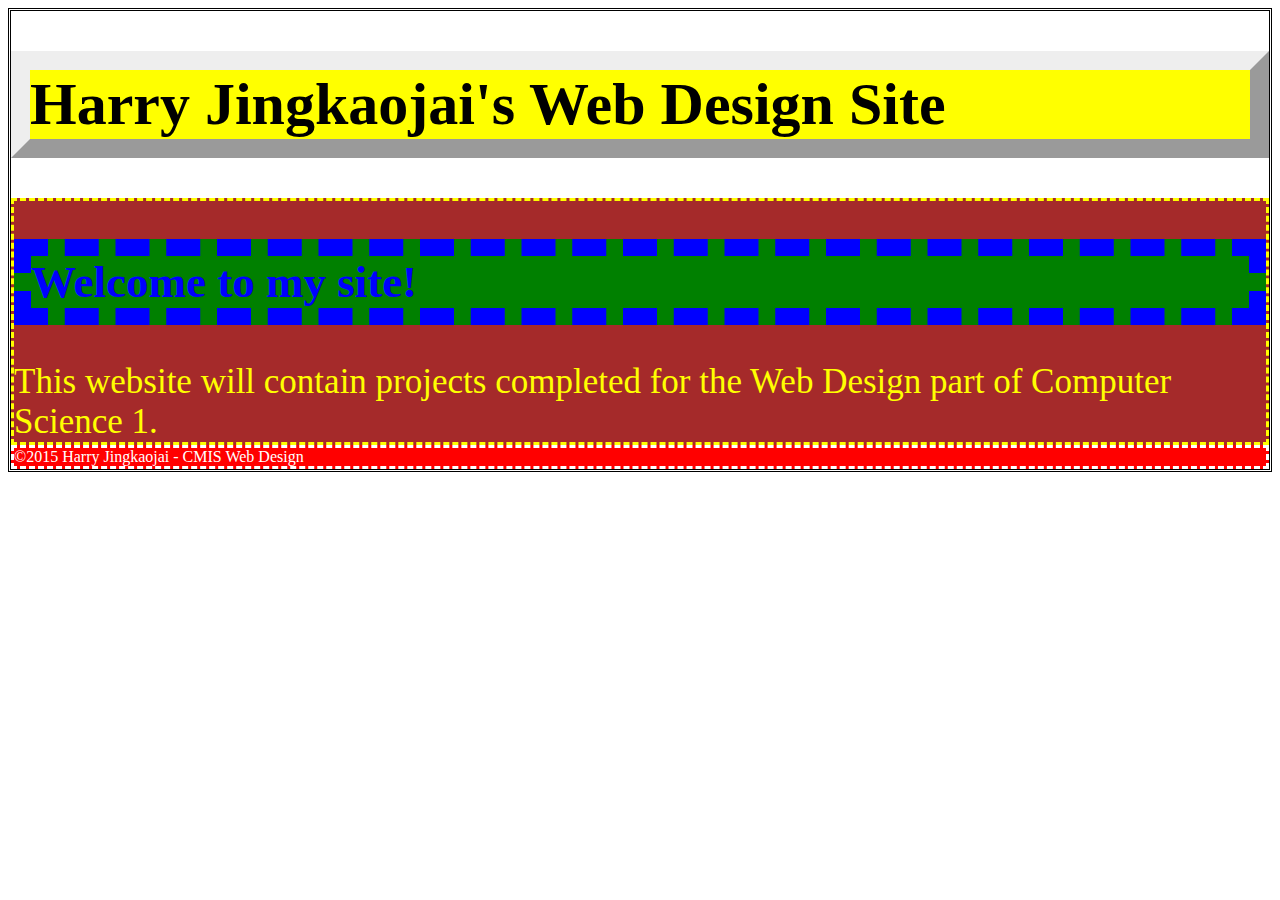
==== index.html @ 44622aa4 "Edited the file" ====
<!doctype html>
<html>
 	<head>
		<title>
			Harry Jingkaojai's Web Design Site
		</title>
		<meta charset="utf-8"/>
	</head> 
		<link rel="stylesheet" href="main.css" type="text/css">
	<body>
		<header>
			<h1>
				Harry Jingkaojai's Web Design Site
			</h1>
			
		</header>
		<nav>
		</nav>
		<main>
			<h2>
				Welcome to my site!
			</h2>
			This website will contain projects completed for the Web Design part of Computer Science 1. 
		</main>
 		<footer>
			&#169;2015 Harry Jingkaojai - CMIS Web Design
		</footer>
	</body>
</html>
---- main.css ----
h1 {
	font-family:georgia;
	color:66FF99;
	font-size:60px;
	background-color:yellow;
	border-style:outset;
	border-width: 19px;
}
h2 {
	font-family:"Times New Roman", Georgia, Serif;
	color:blue;
	font-size: 45px;
	background-color:green;
	border-style:dashed;
	border-width:17px;
}
body {
	border-style:double;
}
footer {
	font-family:andele mono;
	color:white;
	font-style:31px;
	background-color:red;
	border-style: dashed;
}
main {
	font-family:verdana,cursive;
	color:yellow;
	font-size:35px;
	background-color:brown;
	border-style:dashed;
}
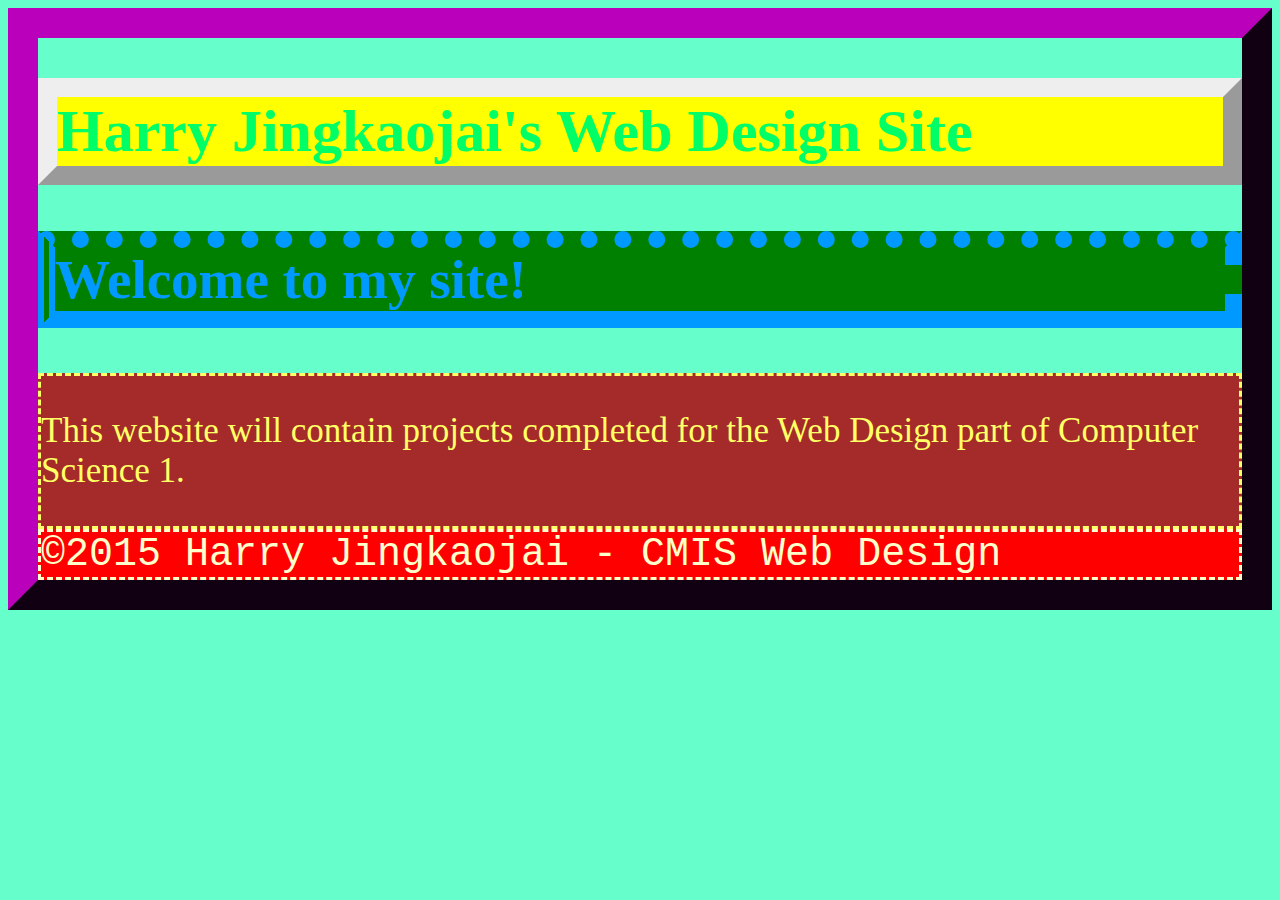
==== commit 25e380fb: "Added the link to the server" ====
--- a/index.html
+++ b/index.html
@@ -9,18 +9,21 @@
 		<link rel="stylesheet" href="main.css" type="text/css">
 	<body>
 		<header>
+			<link rel="stylesheet" href="main.css" type="text/css">
 			<h1>
 				Harry Jingkaojai's Web Design Site
 			</h1>
-			
+			<h2>
+				Welcome to my site!
+			</h2>
 		</header>
 		<nav>
 		</nav>
 		<main>
-			<h2>
-				Welcome to my site!
-			</h2>
-			This website will contain projects completed for the Web Design part of Computer Science 1. 
+			
+			<p>
+			This website will contain projects completed for the Web Design part of Computer Science 1.
+			</p> 
 		</main>
  		<footer>
 			&#169;2015 Harry Jingkaojai - CMIS Web Design
--- a/main.css
+++ b/main.css
@@ -1,6 +1,6 @@
 h1 {
-	font-family:georgia;
-	color:66FF99;
+	font-family:"Comic Sans MS", cursive, sans-ser;
+	color:#00FF66;
 	font-size:60px;
 	background-color:yellow;
 	border-style:outset;
@@ -8,28 +8,33 @@
 }
 h2 {
 	font-family:"Times New Roman", Georgia, Serif;
-	color:blue;
-	font-size: 45px;
+	color:#0099FF;
+	font-size: 55px;
 	background-color:green;
-	border-style:dashed;
+	border-style:dotted dashed solid double;
 	border-width:17px;
 }
 body {
-	border-style:double;
+	border-style:outset;
+	background-color:#66FFCC;
+	border-width:30px;
+	border-color:#660066;
+	background-image:url ("8-12%20aloha.jpg");
 }
 footer {
-	font-family:andele mono;
-	color:white;
-	font-style:31px;
+	font-family:"Courier New", Courier, monospace;
+	color:#FFFFCC;
+	font-size:40px;
 	background-color:red;
 	border-style: dashed;
 }
 main {
-	font-family:verdana,cursive;
-	color:yellow;
+	font-family:"Palatino Linotype", "Book Antiqua", Palatino, serif;
+	color:#FFFF66;
 	font-size:35px;
 	background-color:brown;
 	border-style:dashed;
 }
 
 
+
--- a/main.css
+++ b/main.css
@@ -1,6 +1,6 @@
 h1 {
-	font-family:georgia;
-	color:66FF99;
+	font-family:"Comic Sans MS", cursive, sans-ser;
+	color:#00FF66;
 	font-size:60px;
 	background-color:yellow;
 	border-style:outset;
@@ -8,28 +8,33 @@
 }
 h2 {
 	font-family:"Times New Roman", Georgia, Serif;
-	color:blue;
-	font-size: 45px;
+	color:#0099FF;
+	font-size: 55px;
 	background-color:green;
-	border-style:dashed;
+	border-style:dotted dashed solid double;
 	border-width:17px;
 }
 body {
-	border-style:double;
+	border-style:outset;
+	background-color:#66FFCC;
+	border-width:30px;
+	border-color:#660066;
+	background-image:url ("8-12%20aloha.jpg");
 }
 footer {
-	font-family:andele mono;
-	color:white;
-	font-style:31px;
+	font-family:"Courier New", Courier, monospace;
+	color:#FFFFCC;
+	font-size:40px;
 	background-color:red;
 	border-style: dashed;
 }
 main {
-	font-family:verdana,cursive;
-	color:yellow;
+	font-family:"Palatino Linotype", "Book Antiqua", Palatino, serif;
+	color:#FFFF66;
 	font-size:35px;
 	background-color:brown;
 	border-style:dashed;
 }
 
 
+
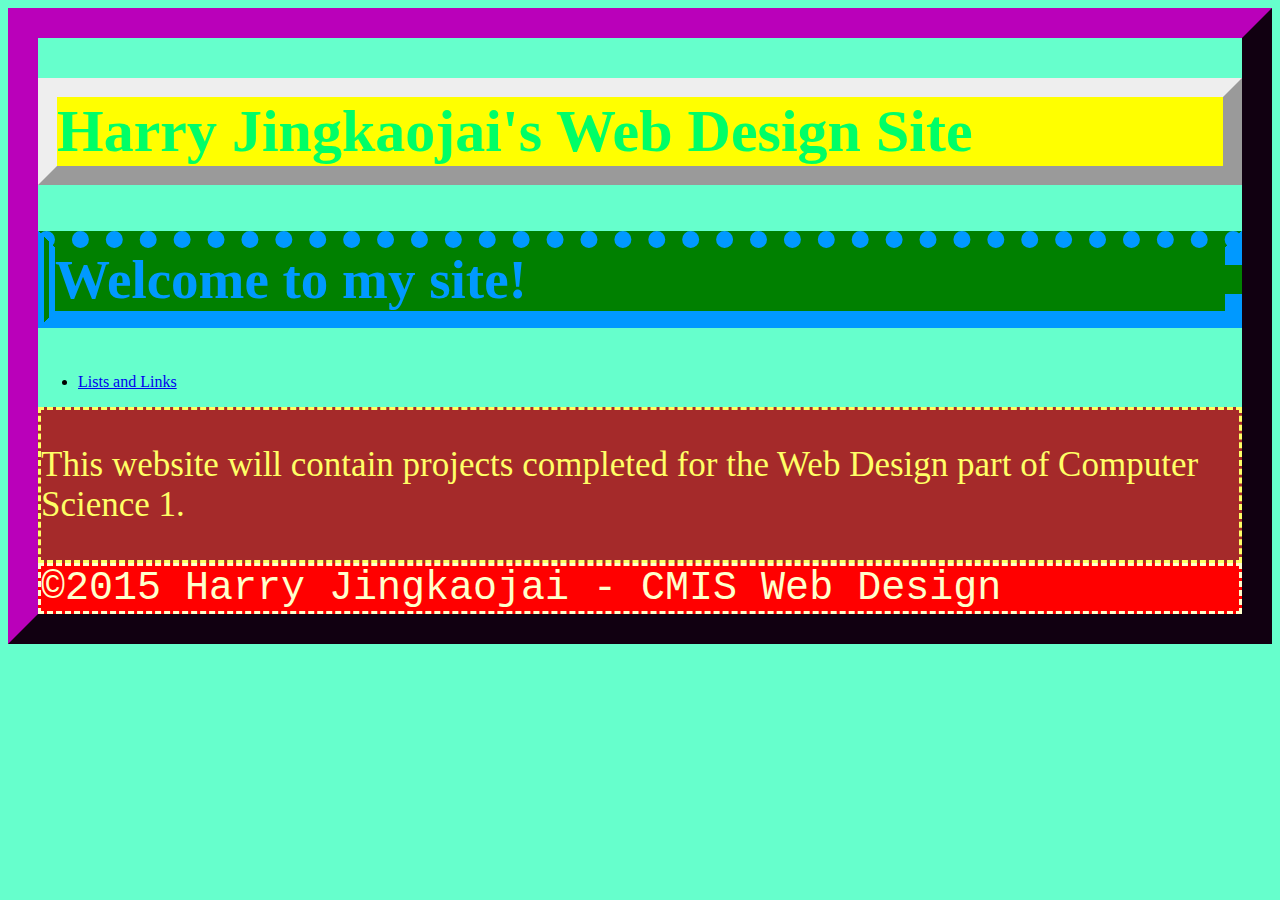
==== commit fc0700df: "Did something" ====
--- a/index.html
+++ b/index.html
@@ -18,6 +18,11 @@
 			</h2>
 		</header>
 		<nav>
+			<ul>
+			<li>
+				<a href="..">Lists and Links</a>
+			</li>
+			</ul>
 		</nav>
 		<main>
 			
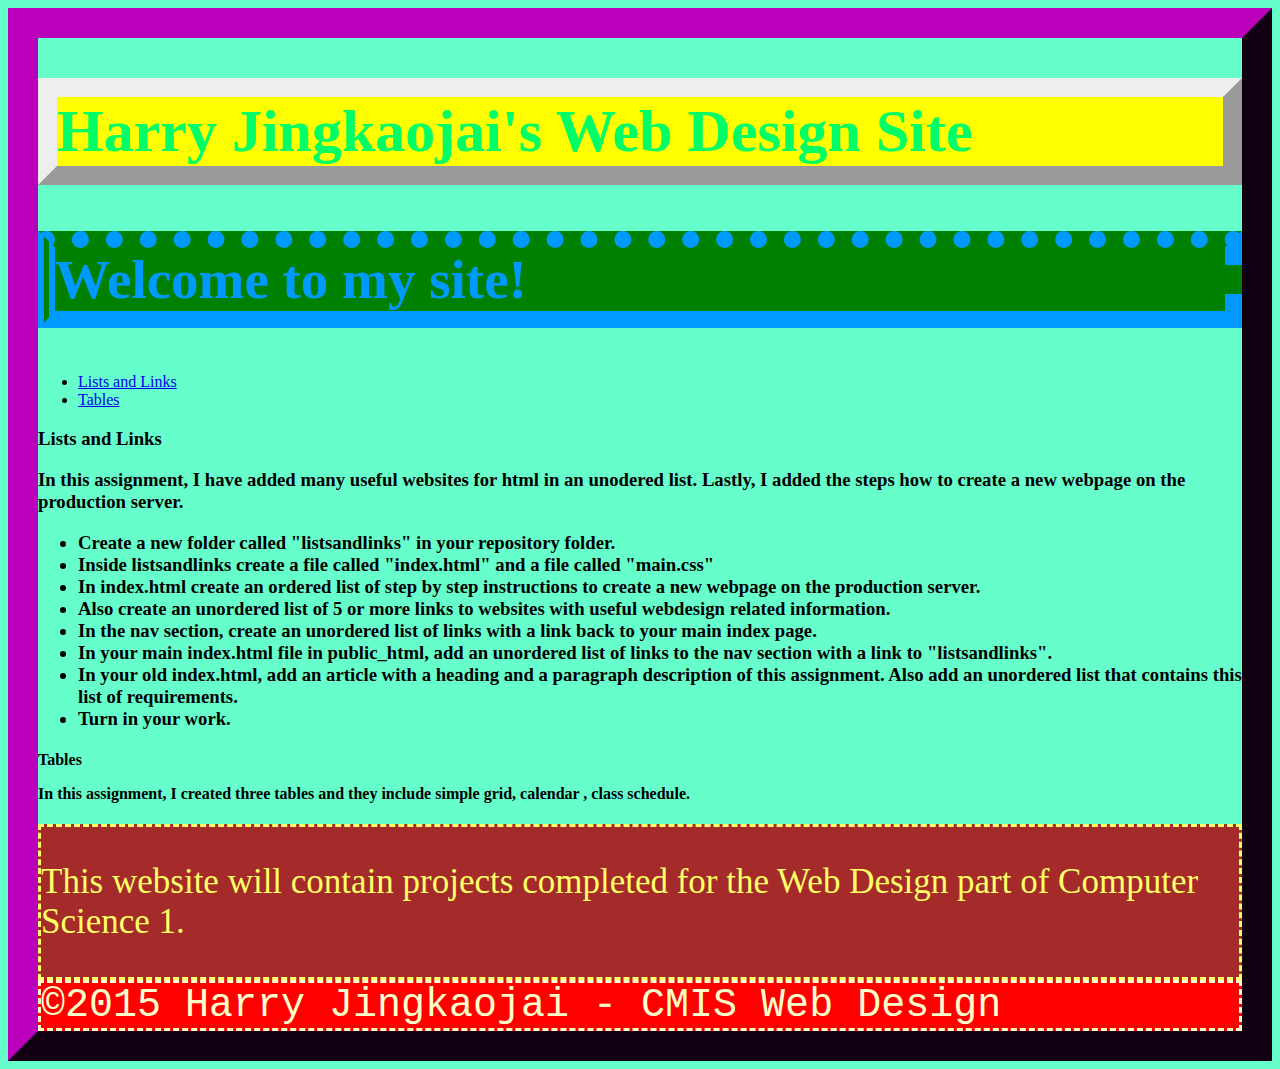
==== commit a1a33850: "added" ====
--- a/index.html
+++ b/index.html
@@ -20,10 +20,52 @@
 		<nav>
 			<ul>
 			<li>
-				<a href="..">Lists and Links</a>
+				<a href="http://cmis-hsteacher/~harry2474/listsandlinks" target="_blank">Lists and Links</a>
+			</li>
+			<li>
+				<a href="http://cmis-hsteacher/~harry2474/tables" target="_blank">Tables</a>
 			</li>
 			</ul>
 		</nav>
+			<h3> 
+				Lists and Links
+				<p>
+					In this assignment, I have added many useful websites for html in an unodered list. Lastly, I added the steps how to create a new webpage on the production server.
+				</p>
+				<ul>
+				<li>
+					Create a new folder called "listsandlinks" in your repository folder.
+				</li>
+				<li>
+					Inside listsandlinks create a file called "index.html" and a file called "main.css"
+				</li>
+				<li>
+					In index.html create an ordered list of step by step instructions to create a new webpage on the production server.
+				</li>
+				<li>
+					Also create an unordered list of 5 or more links to websites with useful webdesign related information.	
+				</li>
+				<li>
+					In the nav section, create an unordered list of links with a link back to your main index page.
+				</li>
+				<li>
+					In your main index.html file in public_html, add an unordered list of links to the nav section with a link to "listsandlinks".
+				</li>
+				<li>
+					In your old index.html, add an article with a heading and a paragraph description of this assignment. Also add an unordered list that contains this list of requirements. 
+
+				</li>
+				<li>
+					Turn in your work.
+				</li>
+				
+			</h3>
+			<h4>
+				Tables
+					<p>
+						In this assignment, I created three tables and they include simple grid, calendar , class schedule.
+					</p>
+			</h4>
 		<main>
 			
 			<p>
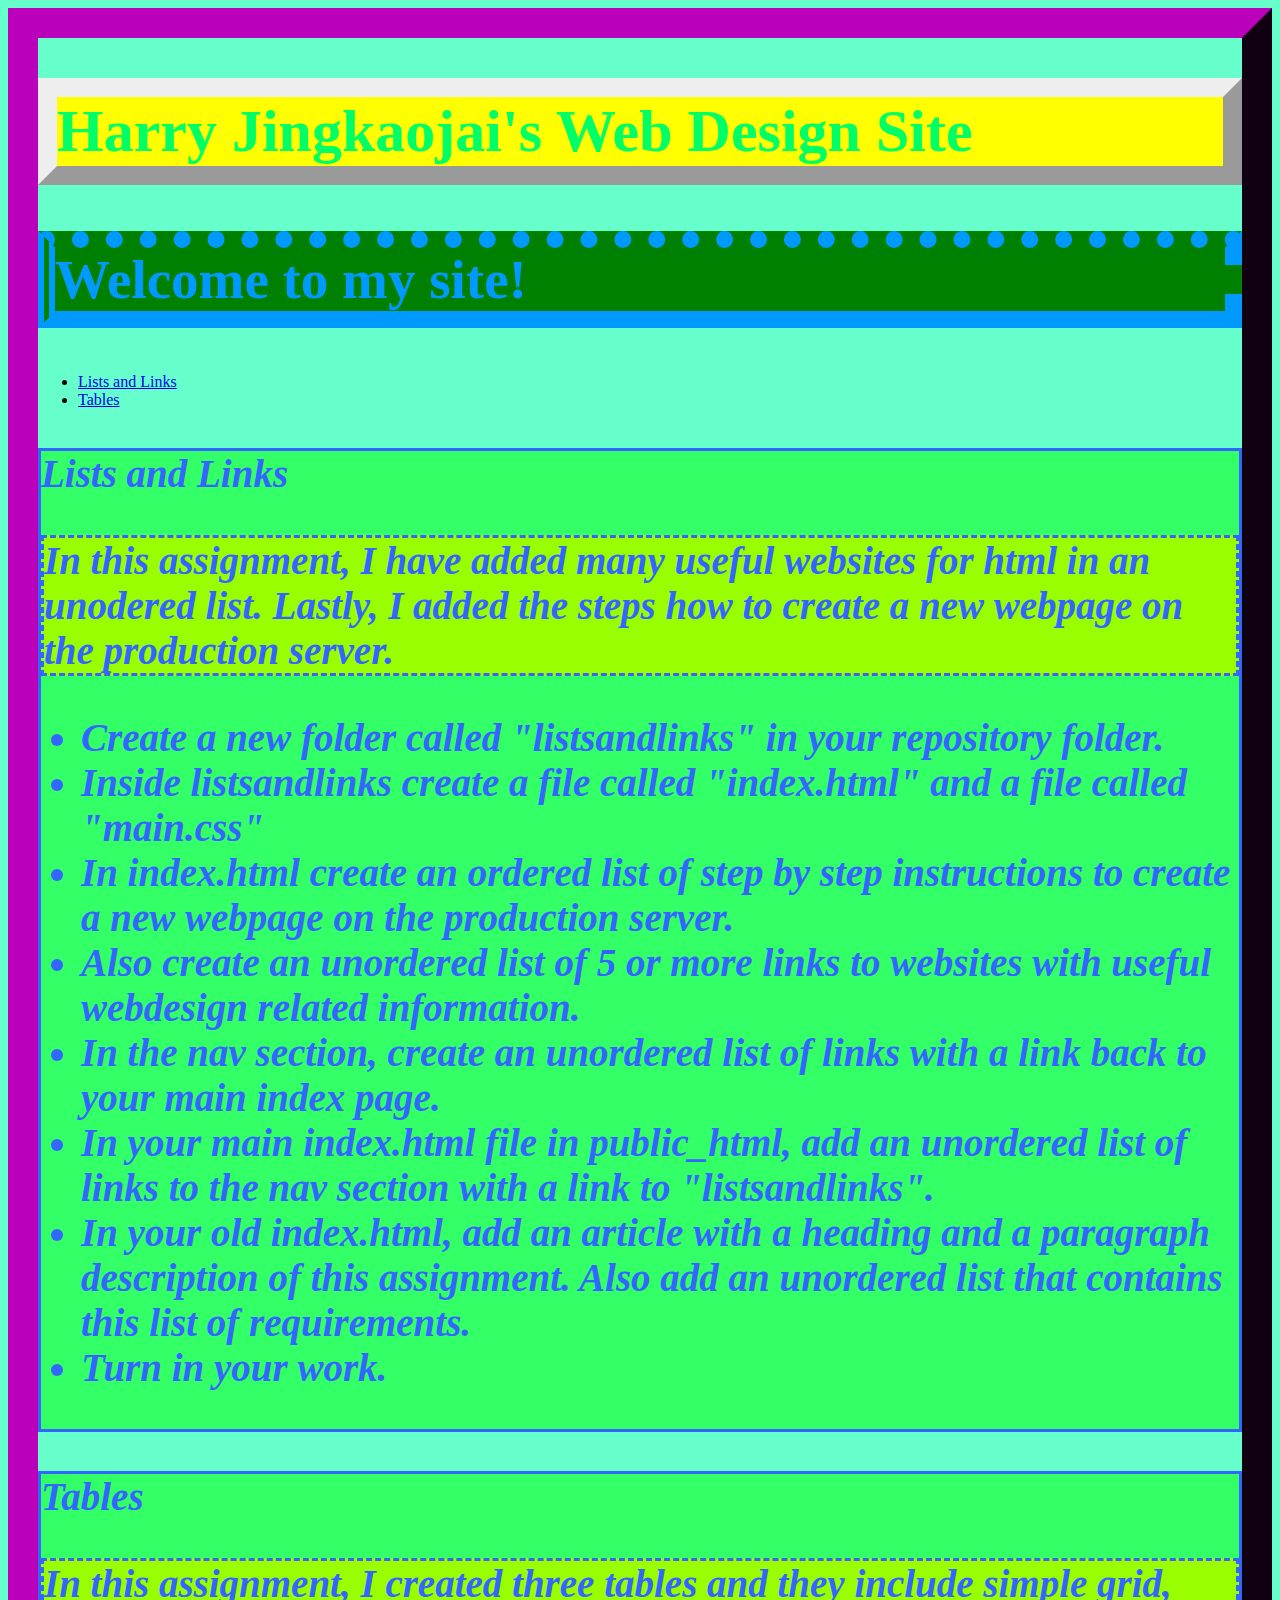
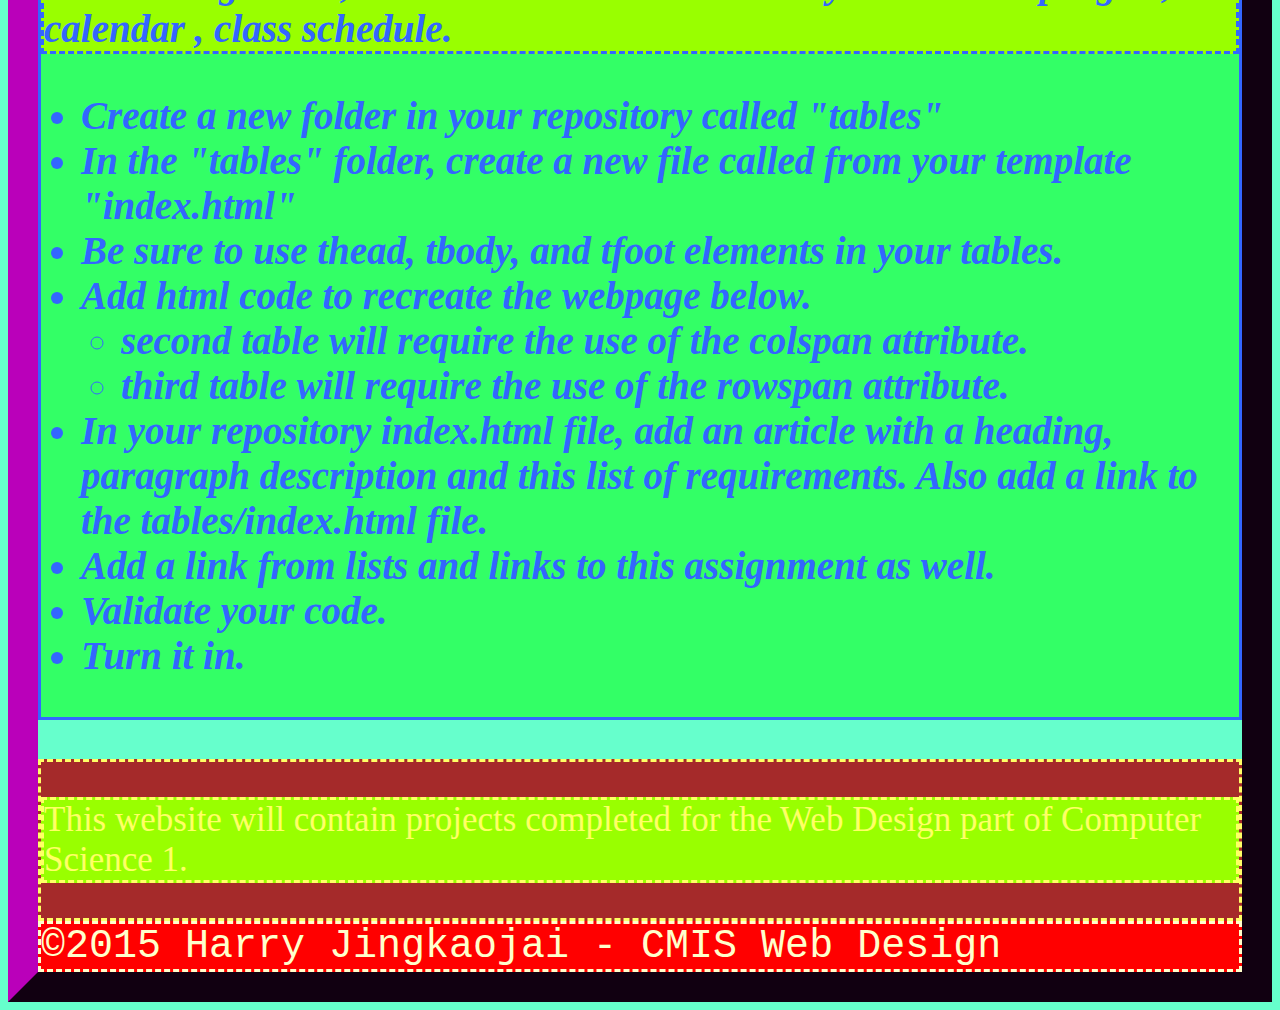
==== commit a5384049: "Added" ====
--- a/index.html
+++ b/index.html
@@ -20,10 +20,10 @@
 		<nav>
 			<ul>
 			<li>
-				<a href="http://cmis-hsteacher/~harry2474/listsandlinks" target="_blank">Lists and Links</a>
+				<a href="../listsandlinks/index.html" target="_blank">Lists and Links</a>
 			</li>
 			<li>
-				<a href="http://cmis-hsteacher/~harry2474/tables" target="_blank">Tables</a>
+				<a href="../tables/index.html" target="_blank">Tables</a>
 			</li>
 			</ul>
 		</nav>
@@ -60,12 +60,46 @@
 				</li>
 				
 			</h3>
-			<h4>
+			<h3>
 				Tables
 					<p>
 						In this assignment, I created three tables and they include simple grid, calendar , class schedule.
 					</p>
-			</h4>
+						<ul>
+							<li>
+								Create a new folder in your repository called "tables"
+							</li>
+							<li>
+								In the "tables" folder, create a new file called from your template "index.html"
+							</li>
+							<li>
+								Be sure to use thead, tbody, and tfoot elements in your tables.
+							</li>
+							<li>
+								Add html code to recreate the webpage below.
+								<ul>
+									<li>
+										second table will require the use of the colspan attribute.
+									</li>
+									<li>
+										third table will require the use of the rowspan attribute.
+									</li>
+								</ul>
+							</li>
+							<li>
+								In your repository index.html file, add an article with a heading, paragraph description and this list of requirements. Also add a link to the tables/index.html file. 
+							</li>
+							<li>
+								Add a link from lists and links to this assignment as well.
+							</li>
+							<li>
+								Validate your code.
+							</li>
+							<li>
+								Turn it in.
+							</li>
+						</ul>
+			</h3>
 		<main>
 			
 			<p>
--- a/main.css
+++ b/main.css
@@ -35,6 +35,21 @@
 	background-color:brown;
 	border-style:dashed;
 }
+h3 {
+	font-family:"Palatino Linotype", "Book Antiqua", Palatino, serif;
+	color:#3366FF;
+	font-style:italic;
+	background-color:#33FF66;
+	border-style:solid;
+	font-size:39px;
+}
+p {
+	background-color:#99FF00;
+	border-style:dashed;
+}
+h4 {
+	background-color:#FF6699;
+	color:#99FF99;
+}
 
 
-
--- a/main.css
+++ b/main.css
@@ -35,6 +35,21 @@
 	background-color:brown;
 	border-style:dashed;
 }
+h3 {
+	font-family:"Palatino Linotype", "Book Antiqua", Palatino, serif;
+	color:#3366FF;
+	font-style:italic;
+	background-color:#33FF66;
+	border-style:solid;
+	font-size:39px;
+}
+p {
+	background-color:#99FF00;
+	border-style:dashed;
+}
+h4 {
+	background-color:#FF6699;
+	color:#99FF99;
+}
 
 
-
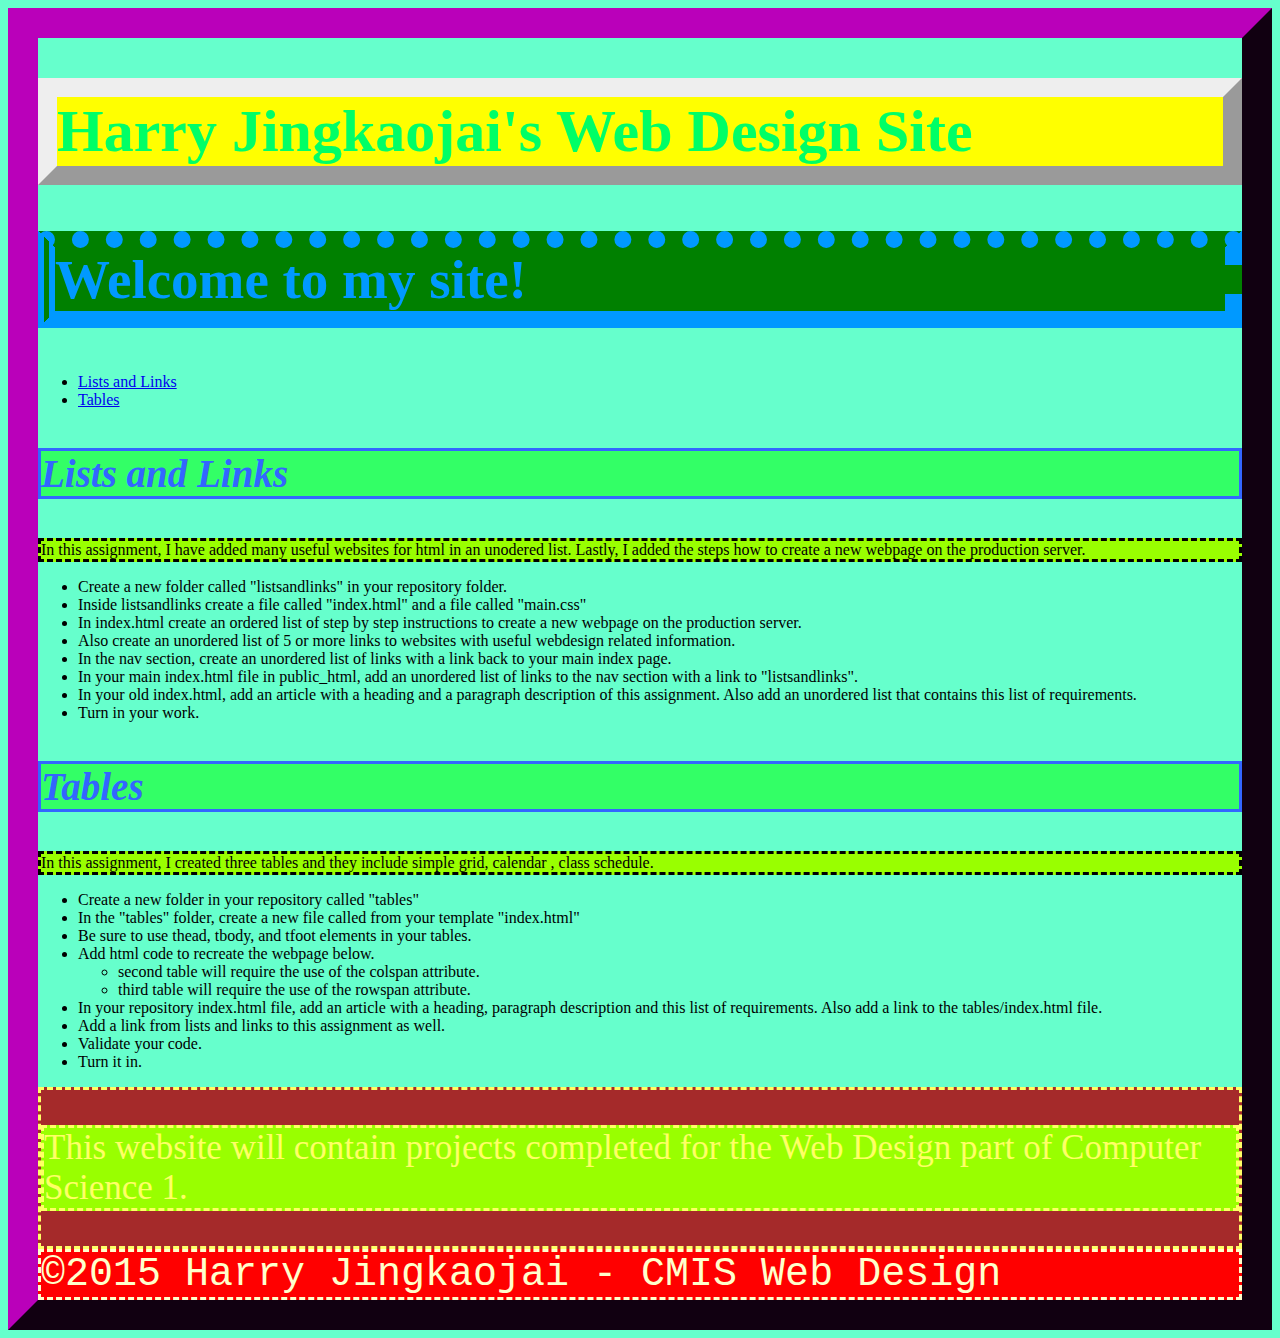
==== commit 6badd7d2: "added" ====
--- a/index.html
+++ b/index.html
@@ -5,11 +5,10 @@
 			Harry Jingkaojai's Web Design Site
 		</title>
 		<meta charset="utf-8"/>
+		<link rel="stylesheet" href="main.css" type="text/css">
 	</head> 
-		<link rel="stylesheet" href="main.css" type="text/css">
 	<body>
 		<header>
-			<link rel="stylesheet" href="main.css" type="text/css">
 			<h1>
 				Harry Jingkaojai's Web Design Site
 			</h1>
@@ -29,39 +28,40 @@
 		</nav>
 			<h3> 
 				Lists and Links
-				<p>
+			</h3>
+			<p>
 					In this assignment, I have added many useful websites for html in an unodered list. Lastly, I added the steps how to create a new webpage on the production server.
-				</p>
+			</p>
 				<ul>
-				<li>
-					Create a new folder called "listsandlinks" in your repository folder.
-				</li>
-				<li>
-					Inside listsandlinks create a file called "index.html" and a file called "main.css"
-				</li>
-				<li>
-					In index.html create an ordered list of step by step instructions to create a new webpage on the production server.
-				</li>
-				<li>
-					Also create an unordered list of 5 or more links to websites with useful webdesign related information.	
-				</li>
-				<li>
-					In the nav section, create an unordered list of links with a link back to your main index page.
-				</li>
-				<li>
-					In your main index.html file in public_html, add an unordered list of links to the nav section with a link to "listsandlinks".
-				</li>
-				<li>
-					In your old index.html, add an article with a heading and a paragraph description of this assignment. Also add an unordered list that contains this list of requirements. 
+					<li>
+						Create a new folder called "listsandlinks" in your repository folder.
+					</li>
+					<li>
+						Inside listsandlinks create a file called "index.html" and a file called "main.css"
+					</li>
+					<li>
+						In index.html create an ordered list of step by step instructions to create a new webpage on the production server.
+					</li>
+					<li>
+						Also create an unordered list of 5 or more links to websites with useful webdesign related information.	
+					</li>
+					<li>
+						In the nav section, create an unordered list of links with a link back to your main index page.
+					</li>
+					<li>
+						In your main index.html file in public_html, add an unordered list of links to the nav section with a link to "listsandlinks".
+					</li>
+					<li>
+						In your old index.html, add an article with a heading and a paragraph description of this assignment. Also add an unordered list that contains this list of requirements. 
 
-				</li>
-				<li>
-					Turn in your work.
-				</li>
-				
-			</h3>
+					</li>
+					<li>
+						Turn in your work.
+					</li>
+				</ul>
 			<h3>
 				Tables
+			</h3>
 					<p>
 						In this assignment, I created three tables and they include simple grid, calendar , class schedule.
 					</p>
@@ -99,7 +99,6 @@
 								Turn it in.
 							</li>
 						</ul>
-			</h3>
 		<main>
 			
 			<p>
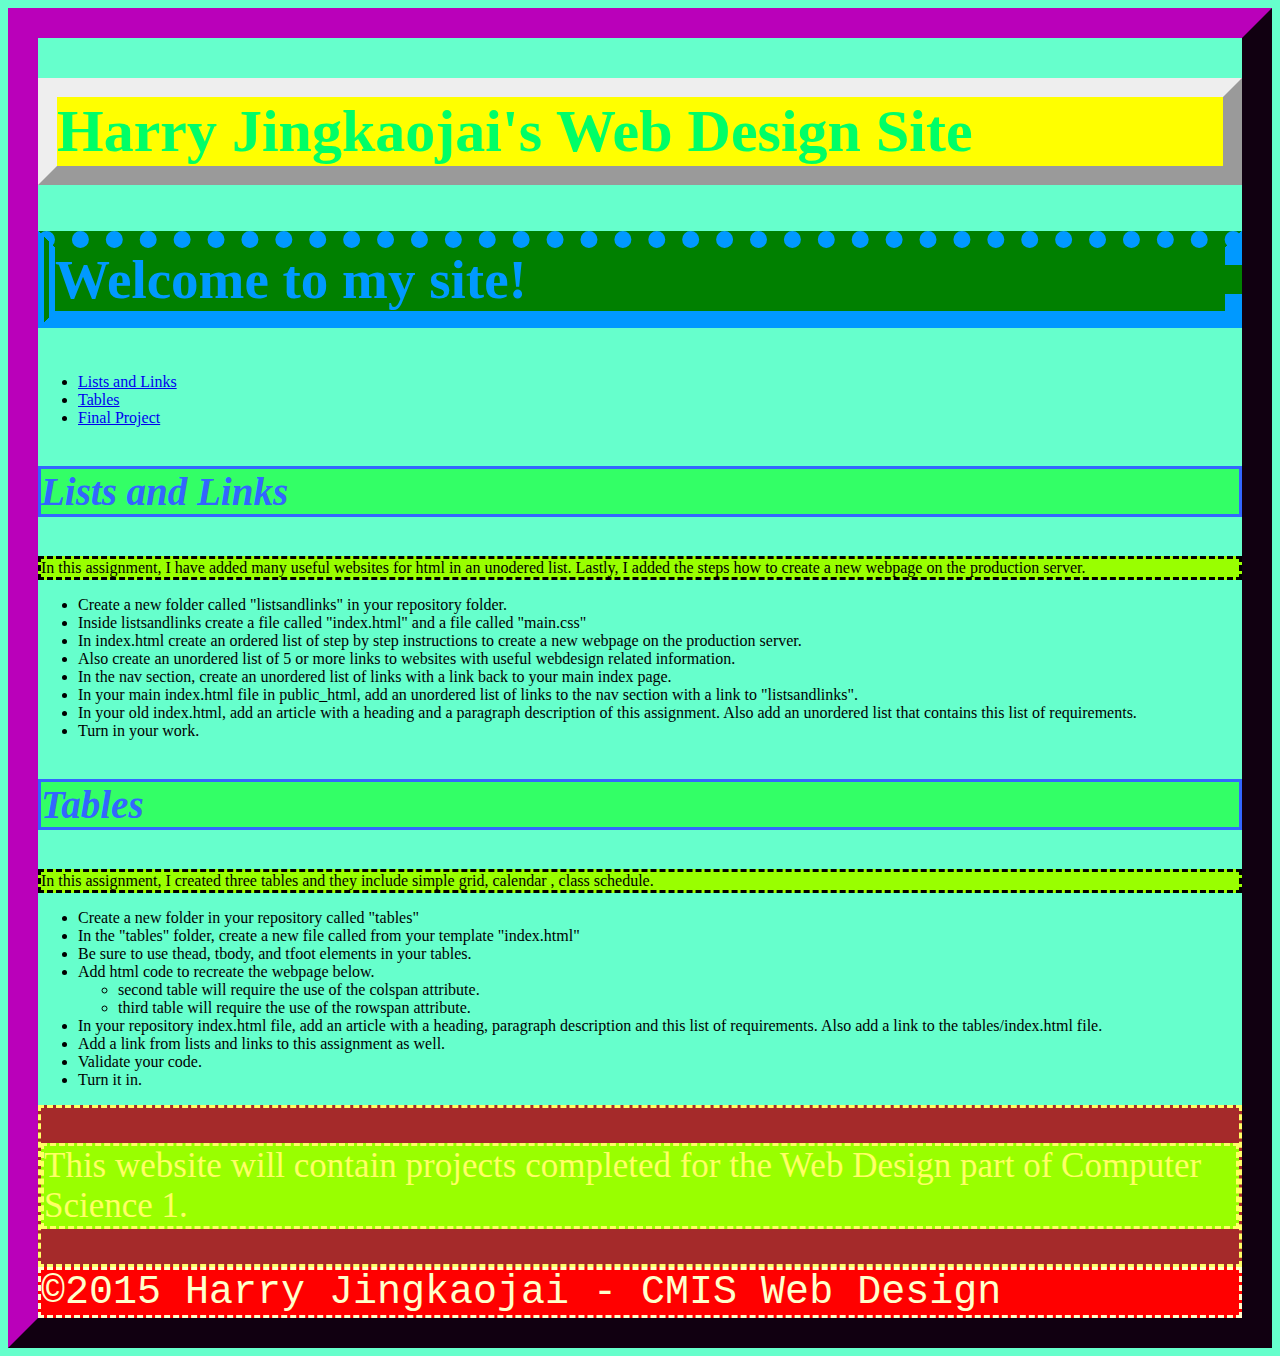
==== commit e24ecf6d: "added" ====
--- a/index.html
+++ b/index.html
@@ -23,6 +23,9 @@
 			</li>
 			<li>
 				<a href="../tables/index.html" target="_blank">Tables</a>
+			</li>
+			<li>
+				<a href="../final" target="_blank">Final Project</a>
 			</li>
 			</ul>
 		</nav>
